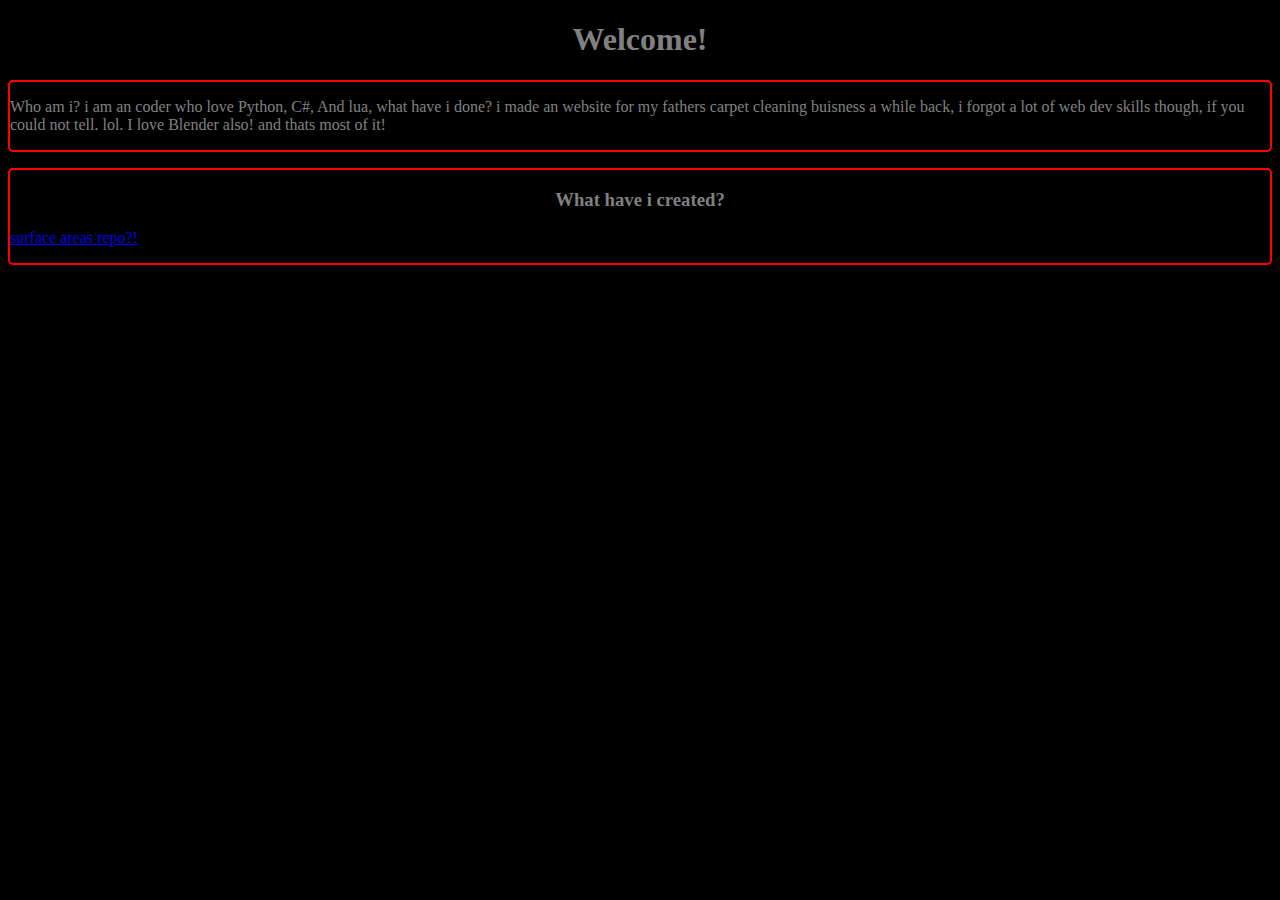
==== Main/index.html @ 75ea4d4b "made the index.html better" ====
<!doctype html>
    <html>
        <style>body{background-color: black; color: gray} h1{text-align: center;} div.main{border: 2px solid red; border-radius: 5px;} div.main1{border: 2px solid red; border-radius: 5px;} h3.a{text-align:center;}</style>
        <head>
            <title>Hello from a far!</title>
        </head>
        <body>
            <h1>Welcome!</h1>
            <div class="main">
                <p>Who am i? i am an coder who love Python, C#, And lua, what have i done? i made an website for my fathers carpet cleaning buisness a while back, i forgot a lot of web dev skills though, if you could not tell. lol. I love Blender also! and thats most of it!</p></div><p></p>
            <div class="main1"><h3 class="a">What have i created?</h3><p></p><p><a href="https://github.com/AustinProGammer/surface-area-CS" target="_blank">surface areas repo?!</a></p>
        </body>
    </html>
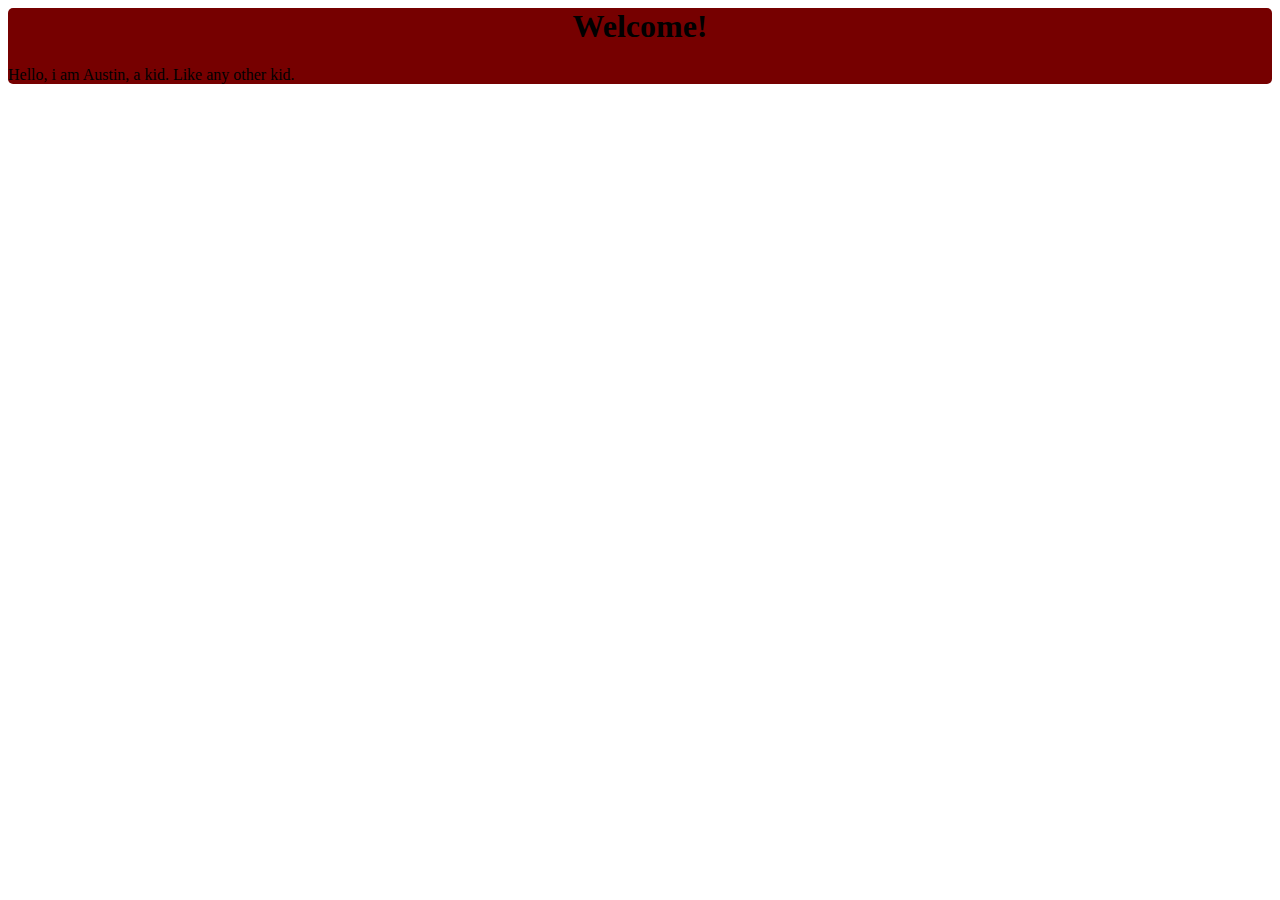
==== commit 9297df21: "updated" ====
--- a/Main/index.html
+++ b/Main/index.html
@@ -1,13 +1,25 @@
-<!doctype html>
-    <html>
-        <style>body{background-color: black; color: gray} h1{text-align: center;} div.main{border: 2px solid red; border-radius: 5px;} div.main1{border: 2px solid red; border-radius: 5px;} h3.a{text-align:center;}</style>
-        <head>
-            <title>Hello from a far!</title>
-        </head>
-        <body>
+<style>
+    h1{
+        text-align: center;
+    }
+    body{
+        background-image: url('../images/background.jpg')
+        color: white;
+        }
+    div{
+        background-color: #760000;
+        border-radius: 5px;
+    }
+</style>
+
+<!DOCTYPE html>
+<html>
+    <h>
+        <title>Hello!</title>
+    </h>
+    <body>
+        <div>
             <h1>Welcome!</h1>
-            <div class="main">
-                <p>Who am i? i am an coder who love Python, C#, And lua, what have i done? i made an website for my fathers carpet cleaning buisness a while back, i forgot a lot of web dev skills though, if you could not tell. lol. I love Blender also! and thats most of it!</p></div><p></p>
-            <div class="main1"><h3 class="a">What have i created?</h3><p></p><p><a href="https://github.com/AustinProGammer/surface-area-CS" target="_blank">surface areas repo?!</a></p>
-        </body>
-    </html>+            <p>Hello, i am Austin, a kid. Like any other kid.</p>
+        </div>
+    </body>